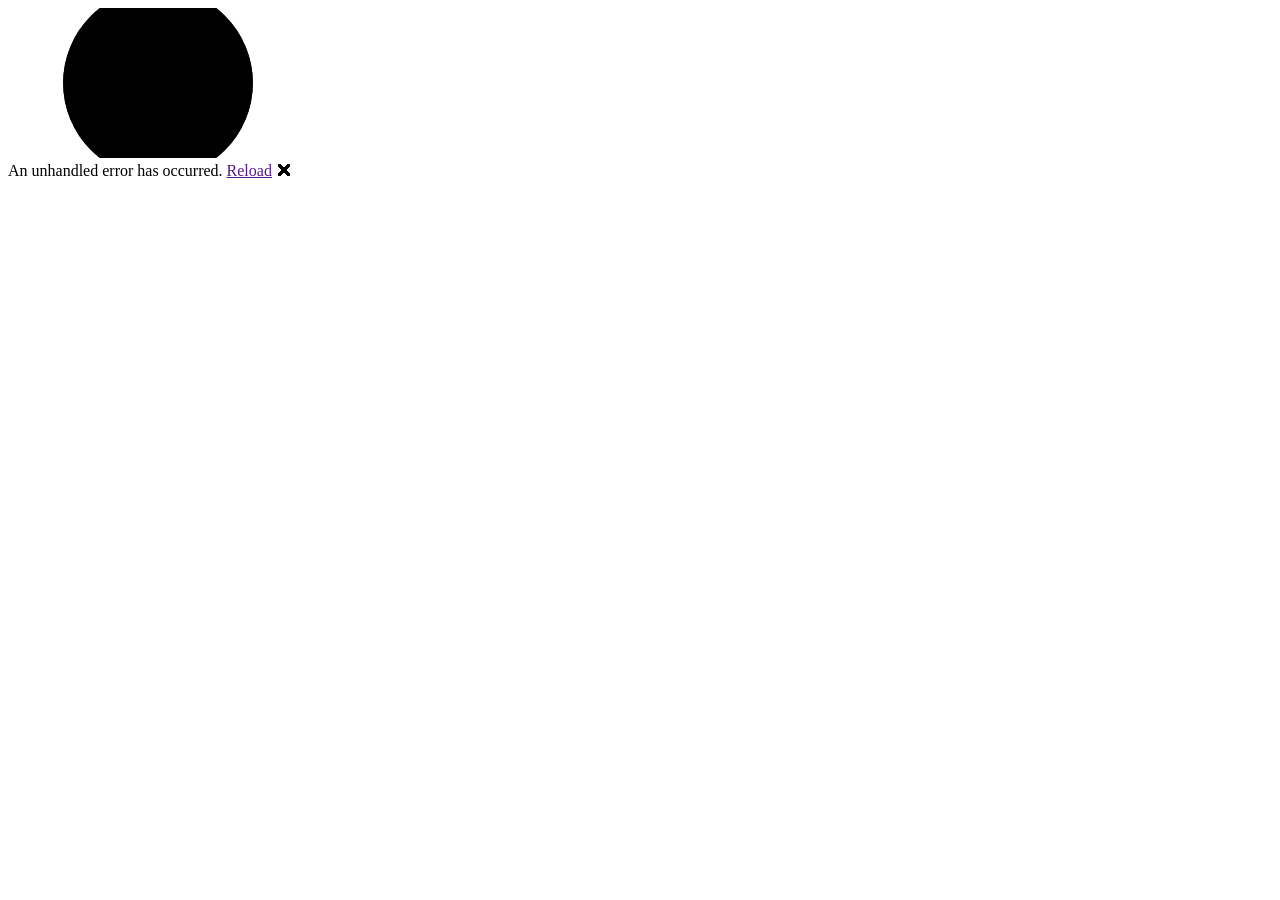
==== wwwroot/index.html @ c0cfbeae "初回コミット" ====
<!DOCTYPE html>
<html lang="en">

<head>
    <meta charset="utf-8" />
    <meta name="viewport" content="width=device-width, initial-scale=1.0" />
    <title>CampGearApp</title>
    <base href="/" />
    <link rel="stylesheet" href="css/bootstrap/bootstrap.min.css" />
    <link rel="stylesheet" href="css/app.css" />

    <!-- PWA設定 -->
    <link rel="manifest" href="manifest.json" />
    <link rel="apple-touch-icon" href="icon-192.png" />
    <meta name="theme-color" content="#2b3a42" />

    <!-- iPhoneのSafariでホーム画面に追加した際、アプリらしく全画面表示させるための設定 -->
    <meta name="mobile-web-app-capable" content="yes" />
    <meta name="apple-mobile-web-app-capable" content="yes" />
    <meta name="apple-mobile-web-app-status-bar-style" content="black-translucent" />
    <meta name="apple-mobile-web-app-title" content="ギア管理" />

    <link rel="icon" type="image/png" href="favicon.png" />
    <link href="CampGearApp.styles.css" rel="stylesheet" />
</head>

<body>
    <div id="app">
        <svg class="loading-progress">
            <circle r="40%" cx="50%" cy="50%" />
            <circle r="40%" cx="50%" cy="50%" />
        </svg>
        <div class="loading-progress-text"></div>
    </div>

    <div id="blazor-error-ui">
        An unhandled error has occurred.
        <a href="" class="reload">Reload</a>
        <a class="dismiss">🗙</a>
    </div>
    <script src="_framework/blazor.webassembly.js"></script>
    <script>
        if ('serviceWorker' in navigator) {
            navigator.serviceWorker.register('service-worker.js');
        }
    </script>
</body>

</html>
---- wwwroot/css/app.css ----
/* ==============================
   画面下部に固定する合計重量バー
   ============================== */
body {
    /* 固定バーの高さ分、本文の下に余白を作る（表の最終行がバーに隠れないように） */
    padding-bottom: 90px;
}

.weight-summary-fixed {
    position: fixed;
    left: 0;
    right: 0;
    bottom: 0;
    z-index: 1000;

    display: flex;
    gap: 0.5rem;
    justify-content: center;
    flex-wrap: wrap;

    background: #2b3a42;
    padding: 0.5rem 1rem;
    padding-bottom: calc(0.5rem + env(safe-area-inset-bottom));
    box-shadow: 0 -2px 6px rgba(0, 0, 0, 0.2);
}

.weight-summary-fixed .weight-summary-item {
    color: #fff;
    text-align: center;
    min-width: 140px;
}

.weight-summary-fixed .label {
    display: block;
    font-size: 0.7rem;
    opacity: 0.8;
}

.weight-summary-fixed .value {
    display: block;
    font-size: 1.1rem;
    font-weight: bold;
    white-space: nowrap;
}

/* ==============================
   ここから下は以前お渡しした分（変更なし）
   ============================== */
.section-box {
    border: 1px solid #ddd;
    border-radius: 8px;
    padding: 0.75rem 1rem;
    margin-bottom: 1rem;
}

.section-box summary {
    font-weight: bold;
    cursor: pointer;
    padding: 0.25rem 0;
}

.form-row {
    display: flex;
    gap: 0.5rem;
    align-items: center;
    flex-wrap: wrap;
    margin: 0.5rem 0;
}

.form-grid {
    display: grid;
    grid-template-columns: repeat(auto-fit, minmax(200px, 1fr));
    gap: 0.75rem;
    margin-bottom: 0.75rem;
}

.form-grid label {
    display: flex;
    flex-direction: column;
    font-size: 0.85rem;
    gap: 0.25rem;
}

.form-grid .full-width {
    grid-column: 1 / -1;
}

.checkbox-label {
    flex-direction: row !important;
    align-items: center;
    gap: 0.5rem !important;
}

.category-list {
    list-style: none;
    padding: 0;
    margin: 0.5rem 0 0 0;
}

.category-list li {
    display: flex;
    justify-content: space-between;
    align-items: center;
    padding: 0.35rem 0.5rem;
    border-bottom: 1px solid #eee;
}

.table-scroll {
    overflow-x: auto;
}

.gear-table {
    width: 100%;
    border-collapse: collapse;
    font-size: 0.85rem;
}

.gear-table th, .gear-table td {
    border: 1px solid #ddd;
    padding: 0.4rem 0.5rem;
    text-align: left;
    white-space: nowrap;
}

.photo-thumb {
    width: 48px;
    height: 48px;
    object-fit: cover;
    border-radius: 4px;
}

.photo-preview {
    width: 100px;
    height: 100px;
    object-fit: cover;
    border-radius: 4px;
    margin-top: 0.25rem;
}

.btn {
    border: none;
    border-radius: 6px;
    padding: 0.4rem 0.9rem;
    cursor: pointer;
}
row-deleted
.btn-primary {
    background: #2b7de9;
    color: #fff;
}

.btn-small {
    padding: 0.2rem 0.5rem;
    font-size: 0.75rem;
}

.btn-danger {
    background: #e74c3c;
    color: #fff;
}

.hint {
    color: #888;
    font-size: 0.85rem;
}

.error-message {
    color: #e74c3c;
    font-weight: bold;
}

.row-error {
    background: #fdecea;
}

.sample-csv {
    width: 100%;
    font-family: monospace;
    font-size: 0.8rem;
    padding: 0.5rem;
    box-sizing: border-box;
}

.import-result {
    color: #2b7de9;
    font-weight: bold;
}

.row-deleted {
    background: #f0f0f0;
    color: #999;
}

.row-deleted td {
    opacity: 0.7;
}

.set-box {
    border: 1px solid #ddd;
    border-radius: 8px;
    padding: 0.75rem 1rem;
    margin-bottom: 1rem;
}

.set-header {
    display: flex;
    align-items: center;
    gap: 0.75rem;
    flex-wrap: wrap;
    margin-bottom: 0.5rem;
}

.set-name {
    font-weight: bold;
    font-size: 1.05rem;
}

.child-list {
    margin-left: 1.5rem;
}

.child-item {
    display: flex;
    align-items: center;
    gap: 0.5rem;
    padding: 0.3rem 0;
    border-bottom: 1px dashed #eee;
}

.add-child-row {
    margin-left: 1.5rem;
    margin-top: 0.5rem;
}

.url-input-row {
    display: flex;
    gap: 0.5rem;
    align-items: center;
}

.url-input-row input {
    flex: 1;
}

.checklist-select-list {
    list-style: none;
    padding: 0;
    margin: 0.5rem 0 0 0;
}

.checklist-select-list li {
    padding: 0.3rem 0;
    border-bottom: 1px solid #eee;
}

.checklist-select-list .checkbox-label {
    flex-direction: row !important;
}

.checklist-entry-list {
    list-style: none;
    padding: 0;
    margin: 1rem 0;
}

.checklist-entry {
    border: 1px solid #ddd;
    border-radius: 8px;
    padding: 0.6rem 0.8rem;
    margin-bottom: 0.6rem;
}

.checklist-entry-row {
    display: flex;
    align-items: center;
    gap: 0.6rem;
    flex-wrap: wrap;
}

.checklist-child-list {
    list-style: none;
    padding: 0;
    margin: 0.5rem 0 0 1.8rem;
}

.checklist-child-item {
    display: flex;
    align-items: center;
    gap: 0.5rem;
    padding: 0.25rem 0;
    border-bottom: 1px dashed #eee;
}

.sync-banner {
    padding: 0.5rem 1rem;
    margin-bottom: 1rem;
    border-radius: 6px;
    font-size: 0.9rem;
}

.sync-loading {
    background: #eef3f8;
    color: #2b3a42;
    text-align: center;
    font-size: 1.1rem;
    padding: 2rem 1rem;
}

.sync-saving {
    background: #eef7ee;
    color: #2f7a3f;
}

.sync-error {
    background: #fdecea;
    color: #c0392b;
    font-weight: bold;
}

.category-list li[draggable="true"] {
    cursor: default;
}

.category-list li {
    display: flex;
    align-items: center;
    gap: 0.5rem;
}

.category-list .category-name {
    flex: 1;
}

.sort-buttons {
    display: inline-flex;
    flex-direction: column;
    gap: 2px;
}

.sort-buttons .btn {
    line-height: 1;
    padding: 0.15rem 0.4rem;
}

.sort-buttons .btn:disabled {
    opacity: 0.3;
    cursor: default;
}
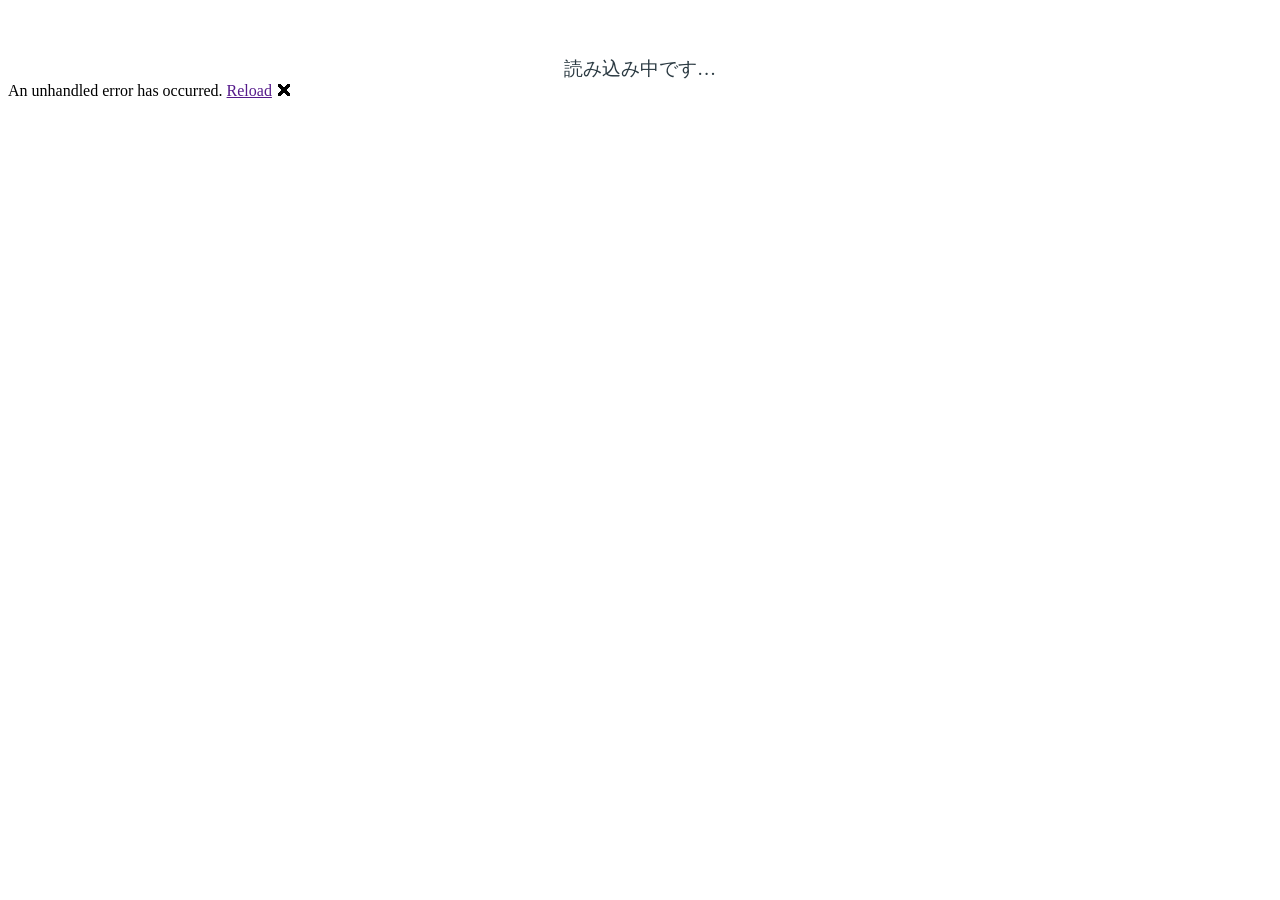
==== commit d0f838d3: "GitHub Pages環境でのページ遷移時の404エラーを修正" ====
--- a/wwwroot/index.html
+++ b/wwwroot/index.html
@@ -24,13 +24,25 @@
     <link href="CampGearApp.styles.css" rel="stylesheet" />
 </head>
 
+<script>
+    // 404.htmlから転送されてきた場合、元のURLを復元する
+    (function (l) {
+        if (l.search[1] === '/') {
+            var decoded = l.search.slice(1).split('&').map(function (s) {
+                return s.replace(/~and~/g, '&');
+            }).join('?');
+            window.history.replaceState(null, null,
+                l.pathname.slice(0, -1) + decoded + l.hash
+            );
+        }
+    }(window.location));
+</script>
+
 <body>
     <div id="app">
-        <svg class="loading-progress">
-            <circle r="40%" cx="50%" cy="50%" />
-            <circle r="40%" cx="50%" cy="50%" />
-        </svg>
-        <div class="loading-progress-text"></div>
+        <div style="text-align:center; padding-top: 3rem; font-size: 1.2rem; color: #2b3a42;">
+            読み込み中です…
+        </div>
     </div>
 
     <div id="blazor-error-ui">
@@ -46,4 +58,4 @@
     </script>
 </body>
 
-</html>
+</html>
